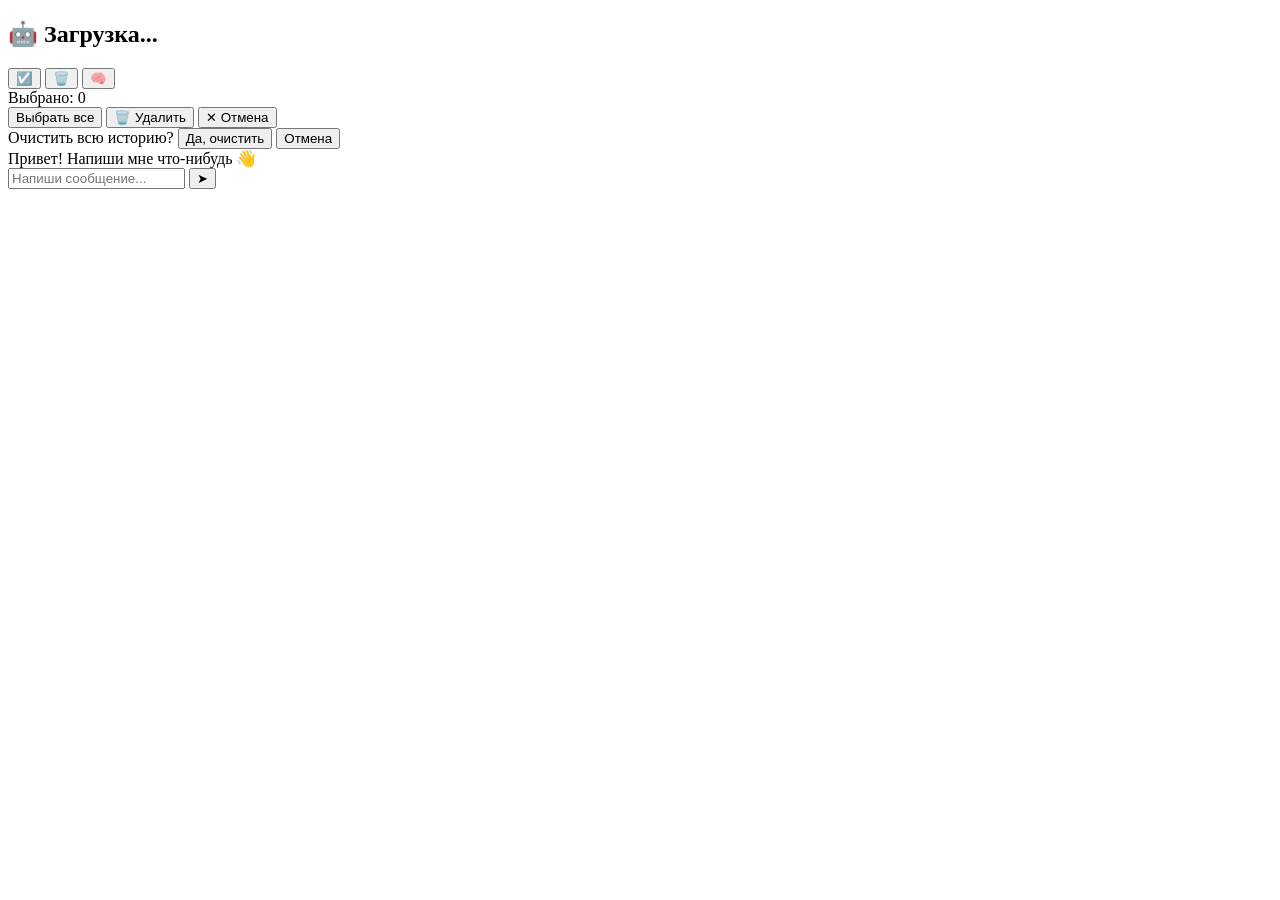
==== web/chat.html @ 30f41e5f "🤖 Bot Factory v1.0" ====
<!DOCTYPE html>
<html lang="ru">
<head>
    <meta charset="UTF-8">
    <meta name="viewport" content="width=device-width, initial-scale=1.0">
    <title>Чат</title>
    <link rel="stylesheet" href="/static/style.css">
</head>
<body>

<div class="chat-container">

    <!-- шапка -->
    <div class="chat-header">
        <div style="width:80px;"></div>
        <div class="chat-header-info">
            <h2 id="chatBotName">🤖 Загрузка...</h2>
            <p id="chatBotModel"></p>
        </div>
        <div class="chat-header-actions">
            <button onclick="enterSelectMode()" title="Выбрать сообщения" id="btnSelect">☑️</button>
            <button onclick="showClearConfirm()" title="Очистить всё">🗑️</button>
            <button onclick="toggleMemoryView()" title="Память бота" id="btnMemory">🧠</button>
        </div>
    </div>

    <!-- панель выбора сообщений -->
    <div class="select-bar" id="selectBar">
        <span id="selectedCount">Выбрано: 0</span>
        <div class="select-bar-actions">
            <button class="btn btn-ghost btn-sm" onclick="selectAll()">Выбрать все</button>
            <button class="btn btn-danger btn-sm" onclick="deleteSelected()">🗑️ Удалить</button>
            <button class="btn btn-ghost btn-sm" onclick="exitSelectMode()">✕ Отмена</button>
        </div>
    </div>

    <!-- подтверждение очистки -->
    <div class="confirm-bar" id="confirmBar">
        <span>Очистить всю историю?</span>
        <button class="btn btn-danger btn-sm" onclick="clearAllHistory()">Да, очистить</button>
        <button class="btn btn-ghost btn-sm" onclick="hideClearConfirm()">Отмена</button>
    </div>

    <!-- счётчик -->
    <div class="memory-counter" id="memoryCounter"></div>

    <!-- сообщения -->
    <div class="chat-messages" id="chatMessages">
        <div class="chat-welcome">Привет! Напиши мне что-нибудь 👋</div>
    </div>

    <!-- ввод -->
    <div class="chat-input-area">
        <input type="text" id="chatInput" placeholder="Напиши сообщение..."
               autocomplete="off" onkeydown="if(event.key==='Enter') sendMessage()">
        <button onclick="sendMessage()">➤</button>
    </div>

</div>

<!-- логика чата — отдельный файл -->
<script src="/static/chat.js"></script>

</body>
</html>
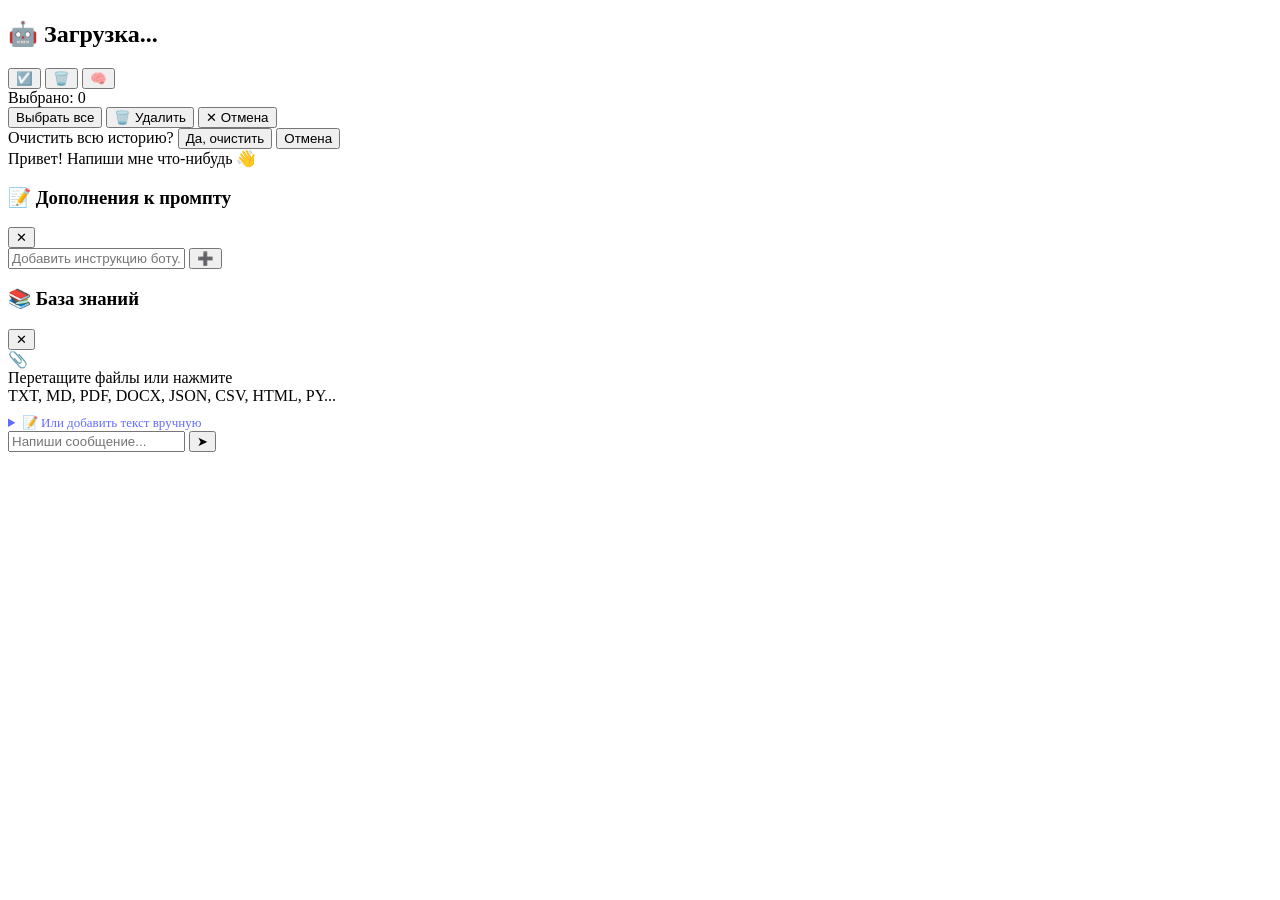
==== commit 538b4b33: "client sis prompt and knowlege" ====
--- a/web/chat.html
+++ b/web/chat.html
@@ -49,6 +49,68 @@
         <div class="chat-welcome">Привет! Напиши мне что-нибудь 👋</div>
     </div>
 
+    <!-- панель промптов -->
+    <div class="chat-panel" id="panelPrompt">
+        <div class="chat-panel-header">
+            <h3>📝 Дополнения к промпту</h3>
+            <button class="chat-panel-item-delete" onclick="toggleChatPanel('prompt')">✕</button>
+        </div>
+        <div class="chat-panel-body">
+            <div id="promptList"></div>
+            <div class="chat-panel-input">
+                <input type="text" id="promptInput" placeholder="Добавить инструкцию боту..."
+                       onkeydown="if(event.key==='Enter')addPromptGUI()">
+                <button onclick="addPromptGUI()">➕</button>
+            </div>
+        </div>
+    </div>
+
+       <!-- панель знаний -->
+    <div class="chat-panel" id="panelKnowledge">
+        <div class="chat-panel-header">
+            <h3>📚 База знаний</h3>
+            <button class="chat-panel-item-delete" onclick="toggleChatPanel('knowledge')">✕</button>
+        </div>
+        <div class="chat-panel-body">
+            <div id="knowledgeInfoPanel"></div>
+
+            <!-- загрузка файлов -->
+            <div id="knowledgeDropZone" class="knowledge-drop-zone"
+                 ondrop="handleKnowledgeDrop(event)"
+                 ondragover="event.preventDefault(); this.classList.add('dragover')"
+                 ondragleave="this.classList.remove('dragover')">
+                <div class="knowledge-drop-icon">📎</div>
+                <div class="knowledge-drop-text">Перетащите файлы или нажмите</div>
+                <div class="knowledge-drop-hint">TXT, MD, PDF, DOCX, JSON, CSV, HTML, PY...</div>
+                <input type="file" id="knowledgeFileUpload" multiple
+                       accept=".txt,.md,.pdf,.docx,.doc,.csv,.json,.html,.xml,.yml,.yaml,.py,.js,.css,.log"
+                       onchange="handleKnowledgeFiles(this.files)"
+                       style="display:none;">
+            </div>
+
+            <!-- прогресс загрузки -->
+            <div id="knowledgeUploadProgress" style="display:none;"></div>
+
+            <!-- текст вручную -->
+            <details style="margin-top:10px;">
+                <summary style="color:#646cff; cursor:pointer; font-size:13px;">📝 Или добавить текст вручную</summary>
+                <div style="margin-top:8px;">
+                    <div class="chat-panel-input" style="flex-direction:column; gap:6px;">
+                        <input type="text" id="learnTitleInput" placeholder="Название (необязательно)">
+                        <textarea id="learnTextInput" rows="3" placeholder="Текст для добавления в базу знаний..."></textarea>
+                        <button onclick="addKnowledgeGUI()" style="align-self:flex-end;">📚 Добавить</button>
+                    </div>
+                </div>
+            </details>
+        </div>
+    </div>
+
+    <!-- тулбар -->
+    <div class="chat-toolbar" id="chatToolbar">
+        <button onclick="toggleChatPanel('prompt')" id="tbPrompt" style="display:none;">📝 Промпт</button>
+        <button onclick="toggleChatPanel('knowledge')" id="tbKnowledge" style="display:none;">📚 Знания</button>
+    </div>
+
     <!-- ввод -->
     <div class="chat-input-area">
         <input type="text" id="chatInput" placeholder="Напиши сообщение..."
@@ -58,7 +120,6 @@
 
 </div>
 
-<!-- логика чата — отдельный файл -->
 <script src="/static/chat.js"></script>
 
 </body>
